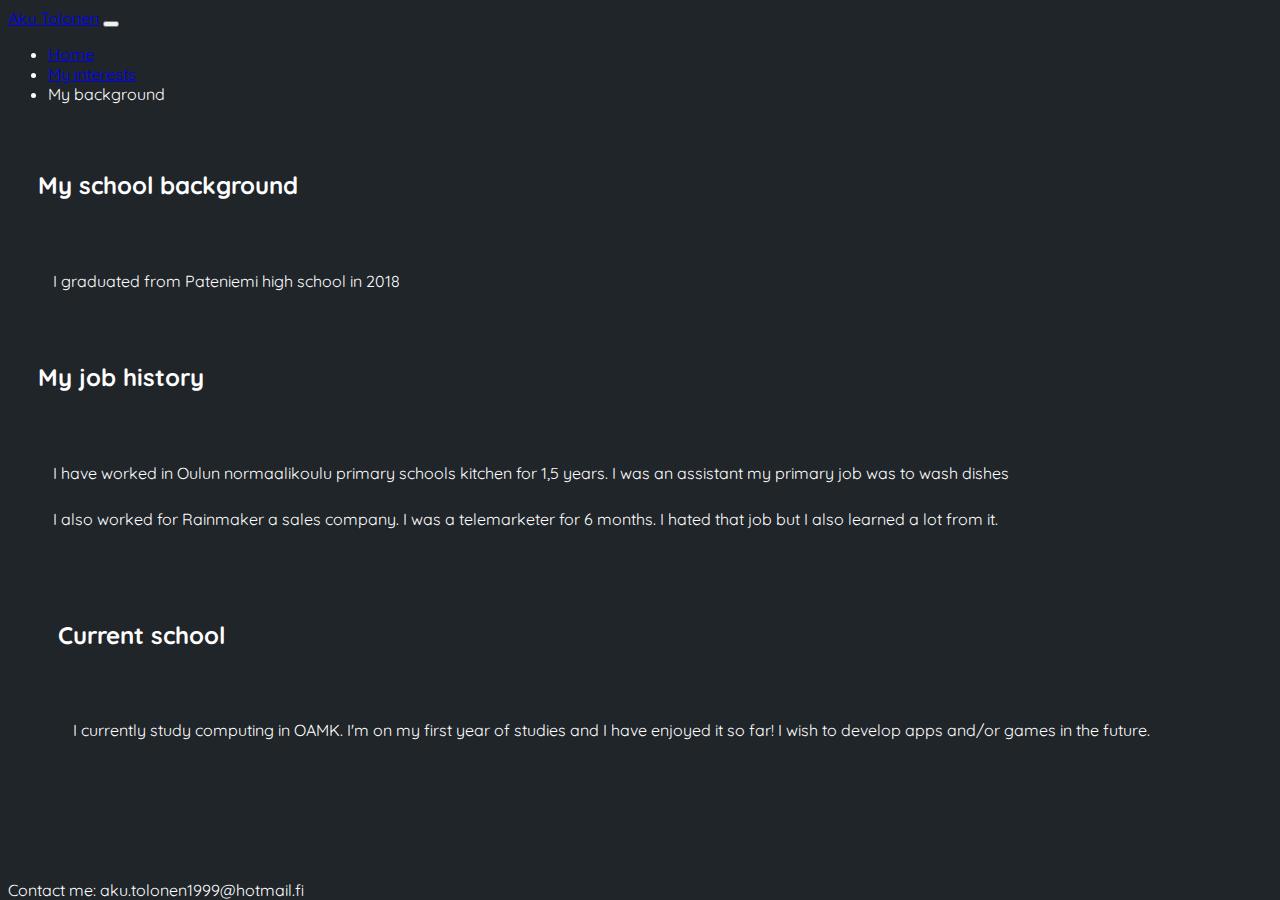
==== pages/history.html @ e7e8e6e0 "vaihdettu nimeksi pages" ====
<!doctype html>
<html lang="en">
  <head>
    <meta charset="utf-8">
    <meta name="viewport" content="width=device-width, initial-scale=1">
    <!-- Bootstrap CSS -->
    <link href="https://cdn.jsdelivr.net/npm/bootstrap@5.1.3/dist/css/bootstrap.min.css" rel="stylesheet" integrity="sha384-1BmE4kWBq78iYhFldvKuhfTAU6auU8tT94WrHftjDbrCEXSU1oBoqyl2QvZ6jIW3" crossorigin="anonymous">

    <link rel="stylesheet" href="../styles/contact.css">
    <title>Aku Tolonen</title>
  </head>
<body>

  <script src="https://cdn.jsdelivr.net/npm/bootstrap@5.1.3/dist/js/bootstrap.bundle.min.js" integrity="sha384-ka7Sk0Gln4gmtz2MlQnikT1wXgYsOg+OMhuP+IlRH9sENBO0LRn5q+8nbTov4+1p" crossorigin="anonymous"></script>

  <nav class="navbar navbar-expand-lg navbar-dark bg-dark">
    <div class="container-fluid">
      <a class="navbar-brand" href="#">Aku Tolonen</a>
      <button class="navbar-toggler" type="button" data-bs-toggle="collapse" data-bs-target="#navbarSupportedContent" aria-controls="navbarSupportedContent" aria-expanded="false" aria-label="Toggle navigation">
        <span class="navbar-toggler-icon"></span>
      </button>
      <div class="collapse navbar-collapse" id="navbarSupportedContent">
        <ul class="navbar-nav me-auto mb-2 mb-lg-0">
          <li class="nav-item">
            <a class="nav-link" href="../index.html">Home</a>
          </li>
          <li class="nav-item">
              <a href="../pages/interests.html" class="nav-link">My interests</a>
          </li>
          <li class="nav-item">
            <a class="nav-link active" aria-current="page">My background</a>
          </li>
        </ul>
      </div>
    </div>
  </nav>

  <div class="container-fluid">
    <div class="row">
      <div class="col-3-sm">

      </div>
      <div class="col-6-sm col-12-md text-center">
        <h2>My school background</h2>
        <div class="row">
          <p>I graduated from Pateniemi high school in 2018</p>
        </div>
        <h2>My job history</h2>
        <div class="row">
          <p>I have worked in Oulun normaalikoulu primary schools kitchen for 1,5 years. I was an assistant my primary job was to wash dishes</p>
          <p>I also worked for Rainmaker a sales company. I was a telemarketer for 6 months. I hated that job but I also learned a lot from it.</p>
        </div>
        <div class="row">
          <h2>Current school</h2>
          <div class="row">
          <p>I currently study computing in OAMK. I'm on my first year of studies and I have enjoyed it so far! I wish to develop apps and/or games in the future.</p>
          </div>
        </div>
      </div>
      <div class="col-3-sm">

      </div>
    </div>
  </div>

  <footer class="footer pt-3 py-3 bg-dark fixed-bottom-sm">
    <div class="container-fluid">
      <span class="text-muted">Contact me: aku.tolonen1999@hotmail.fi</span>
    </div>
  </footer>
    
</body>
</html>
---- styles/contact.css ----
@import url('https://fonts.googleapis.com/css2?family=Quicksand:wght@500&display=swap');

* {
    font-family: 'Quicksand', sans-serif;
}

html {
    background-color: rgb(31, 37, 41);
}

div {
    background-color: rgb(31, 37, 41);
    color: white;
}

.row {
    padding: 20px;
}

h2 {
    padding: 10px;
}

p {
    padding: 5px;
}

footer {
    position: absolute;
    bottom: 0;
}
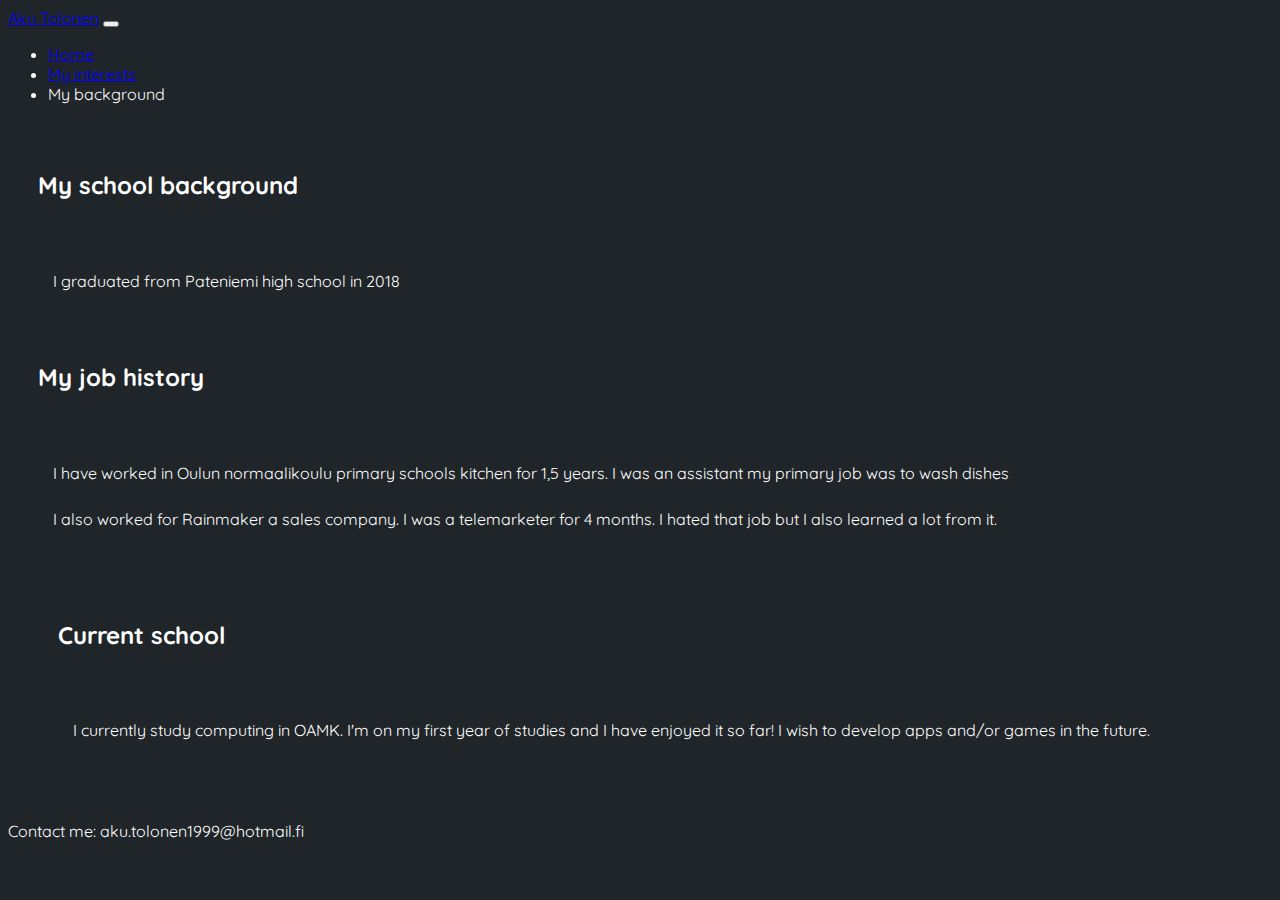
==== commit 2d33609a: "Update history.html" ====
--- a/pages/history.html
+++ b/pages/history.html
@@ -48,7 +48,7 @@
         <h2>My job history</h2>
         <div class="row">
           <p>I have worked in Oulun normaalikoulu primary schools kitchen for 1,5 years. I was an assistant my primary job was to wash dishes</p>
-          <p>I also worked for Rainmaker a sales company. I was a telemarketer for 6 months. I hated that job but I also learned a lot from it.</p>
+          <p>I also worked for Rainmaker a sales company. I was a telemarketer for 4 months. I hated that job but I also learned a lot from it.</p>
         </div>
         <div class="row">
           <h2>Current school</h2>
@@ -70,4 +70,4 @@
   </footer>
     
 </body>
-</html>+</html>
--- a/styles/contact.css
+++ b/styles/contact.css
@@ -1,31 +1,33 @@
-@import url('https://fonts.googleapis.com/css2?family=Quicksand:wght@500&display=swap');
-
+@import url("https://fonts.googleapis.com/css2?family=Quicksand:wght@500&display=swap");
 * {
-    font-family: 'Quicksand', sans-serif;
+  font-family: "Quicksand", sans-serif;
 }
 
 html {
-    background-color: rgb(31, 37, 41);
+  background-color: #1f2529;
 }
 
 div {
-    background-color: rgb(31, 37, 41);
-    color: white;
+  background-color: #1f2529;
+  color: white;
 }
 
 .row {
-    padding: 20px;
+  padding: 20px;
 }
 
 h2 {
-    padding: 10px;
+  padding: 10px;
 }
 
 p {
-    padding: 5px;
+  padding: 5px;
 }
 
-footer {
+@media screen and (min-height: 1300px) {
+  footer {
     position: absolute;
     bottom: 0;
-}+  }
+}
+/*# sourceMappingURL=contact.css.map */